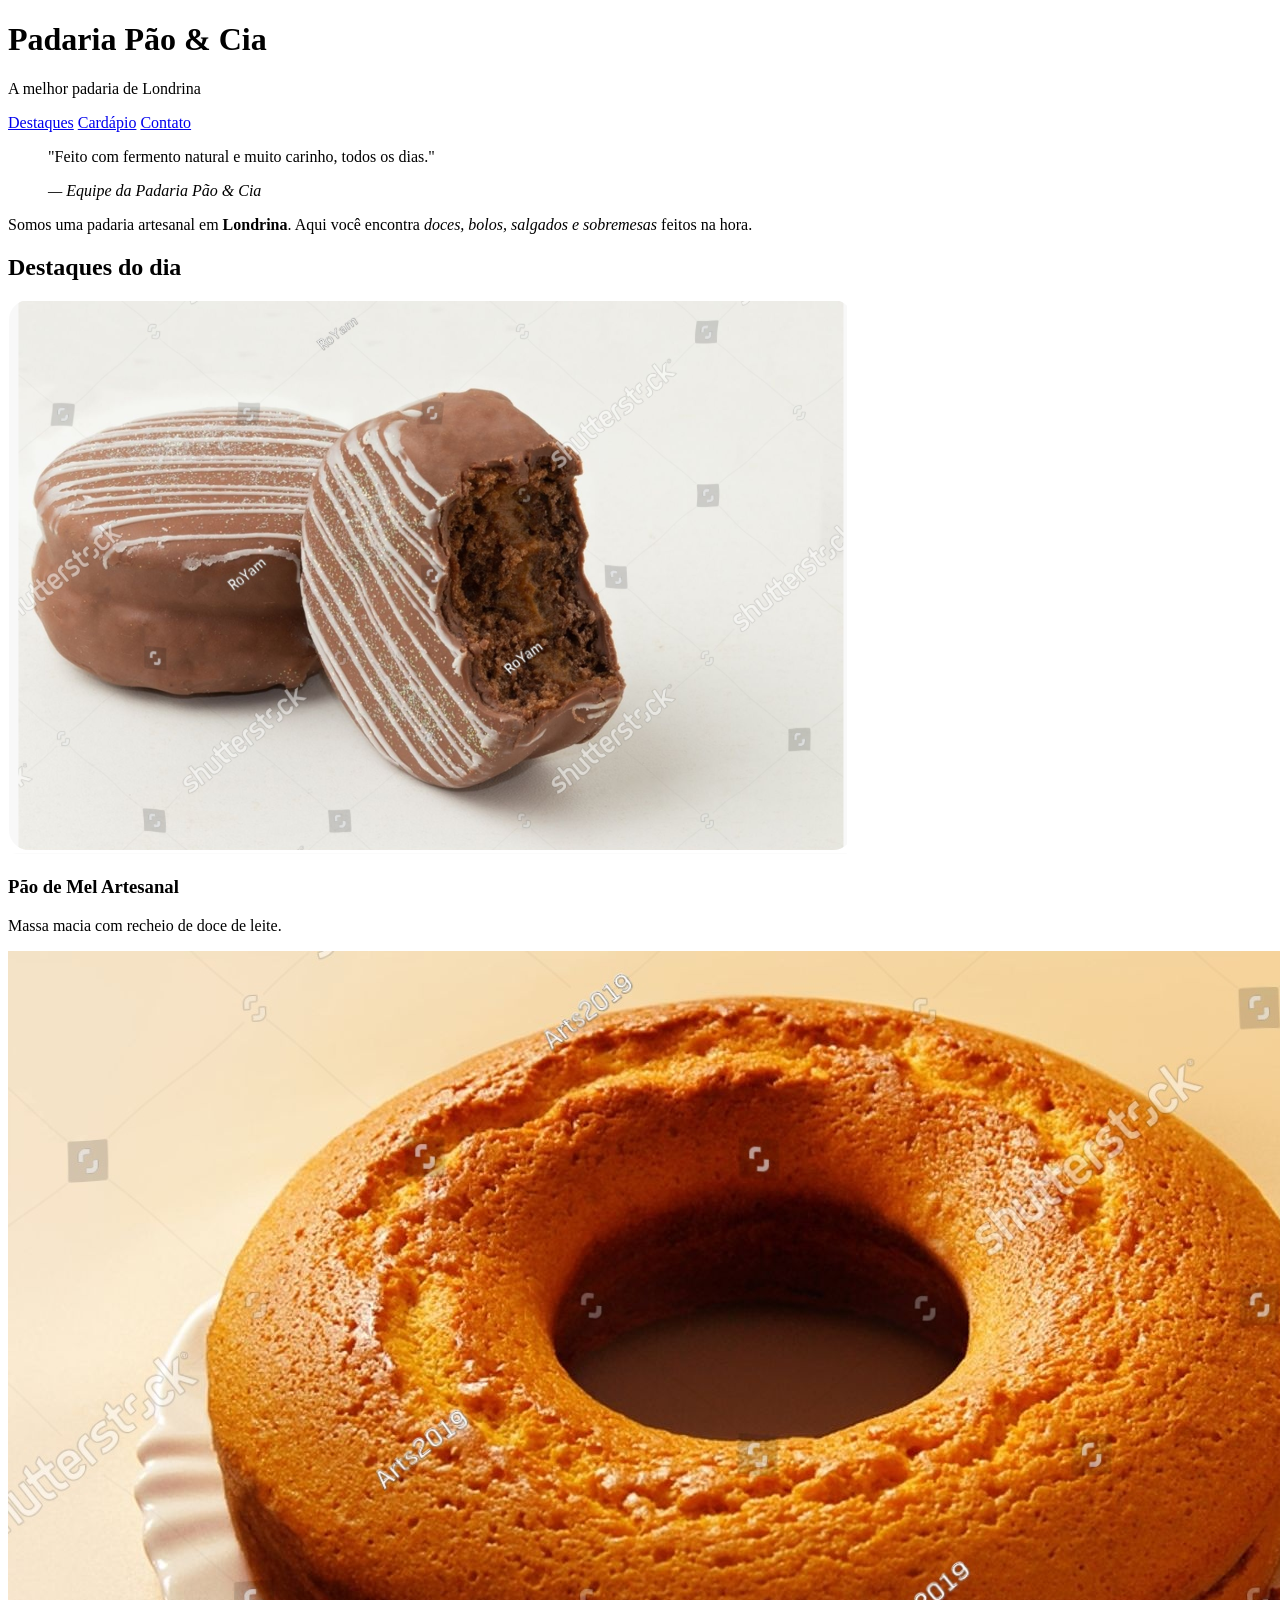
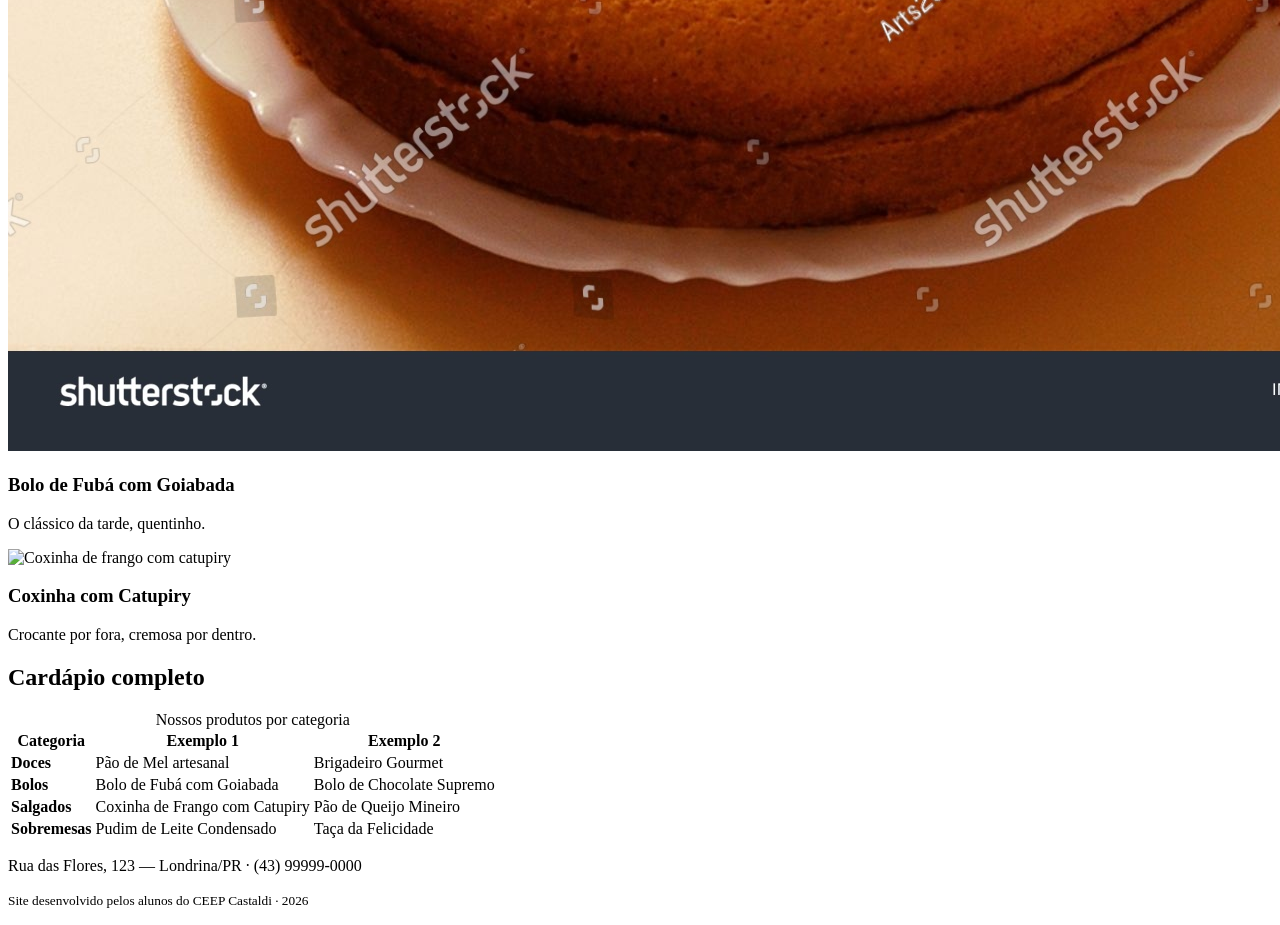
==== index.html @ 46a99c7f "ok" ====
<!DOCTYPE html>
<html lang="pt-BR">
<head>
    <meta charset="UTF-8">
    <meta name="viewport" content="width=device-width, initial-scale=1.0">
    <title>Padaria em Londrina</title>
    <link rel="stylesheet" href="style.css">
</head>
<body>

    <!-- CABEÇALHO: identidade + menu de navegação -->
    <header class="cabecalho">
        <h1>Padaria Pão &amp; Cia</h1>
        <p class="subtitulo">A melhor padaria de Londrina</p>
        <nav class="menu">
            <a href="#destaques">Destaques</a>
            <a href="#cardapio">Cardápio</a>
            <a href="#contato">Contato</a>
        </nav>
    </header>

    <main>

        <!-- APRESENTAÇÃO: tags de autoria (blockquote, cite, strong, em) -->
        <section class="intro">
            <blockquote>
                <p>"Feito com fermento natural e muito carinho, todos os dias."</p>
                <cite>— Equipe da Padaria Pão &amp; Cia</cite>
            </blockquote>
            <p>Somos uma padaria artesanal em <strong>Londrina</strong>. Aqui você encontra
               <em>doces, bolos, salgados e sobremesas</em> feitos na hora.</p>
        </section>

        <!-- DESTAQUES: cards em Flexbox -->
        <section id="destaques" class="destaques">
            <h2>Destaques do dia</h2>
            <div class="cards">
                <article class="card">
                    <!-- Troque a URL abaixo pelo caminho da sua foto: src="img/pao-de-mel.jpg" -->
                    <img src="pãodemel.png" alt="Pão de mel artesanal coberto com chocolate">
                    <h3>Pão de Mel Artesanal</h3>
                    <p>Massa macia com recheio de doce de leite.</p>
                </article>
                <article class="card">
                    <img src="bolodefuba" alt="Fatia de bolo de fubá com goiabada">
                    <h3>Bolo de Fubá com Goiabada</h3>
                    <p>O clássico da tarde, quentinho.</p>
                </article>
                <article class="card">
                    <img src="https://placehold.co/300x200?text=Coxinha" alt="Coxinha de frango com catupiry">
                    <h3>Coxinha com Catupiry</h3>
                    <p>Crocante por fora, cremosa por dentro.</p>
                </article>
            </div>
        </section>

        <!-- CARDÁPIO: a tabela original, agora semântica e estilizada -->
        <section id="cardapio" class="cardapio">
            <h2>Cardápio completo</h2>
            <table class="tabela-cardapio">
                <caption>Nossos produtos por categoria</caption>
                <thead>
                    <tr>
                        <th scope="col">Categoria</th>
                        <th scope="col">Exemplo 1</th>
                        <th scope="col">Exemplo 2</th>
                    </tr>
                </thead>
                <tbody>
                    <tr>
                        <td><strong>Doces</strong></td>
                        <td>Pão de Mel artesanal</td>
                        <td>Brigadeiro Gourmet</td>
                    </tr>
                    <tr>
                        <td><strong>Bolos</strong></td>
                        <td>Bolo de Fubá com Goiabada</td>
                        <td>Bolo de Chocolate Supremo</td>
                    </tr>
                    <tr>
                        <td><strong>Salgados</strong></td>
                        <td>Coxinha de Frango com Catupiry</td>
                        <td>Pão de Queijo Mineiro</td>
                    </tr>
                    <tr>
                        <td><strong>Sobremesas</strong></td>
                        <td>Pudim de Leite Condensado</td>
                        <td>Taça da Felicidade</td>
                    </tr>
                </tbody>
            </table>
        </section>

    </main>

    <!-- RODAPÉ -->
    <footer id="contato" class="rodape">
        <p>Rua das Flores, 123 — Londrina/PR · (43) 99999-0000</p>
        <p><small>Site desenvolvido pelos alunos do CEEP Castaldi · 2026</small></p>
    </footer>

</body>
</html>
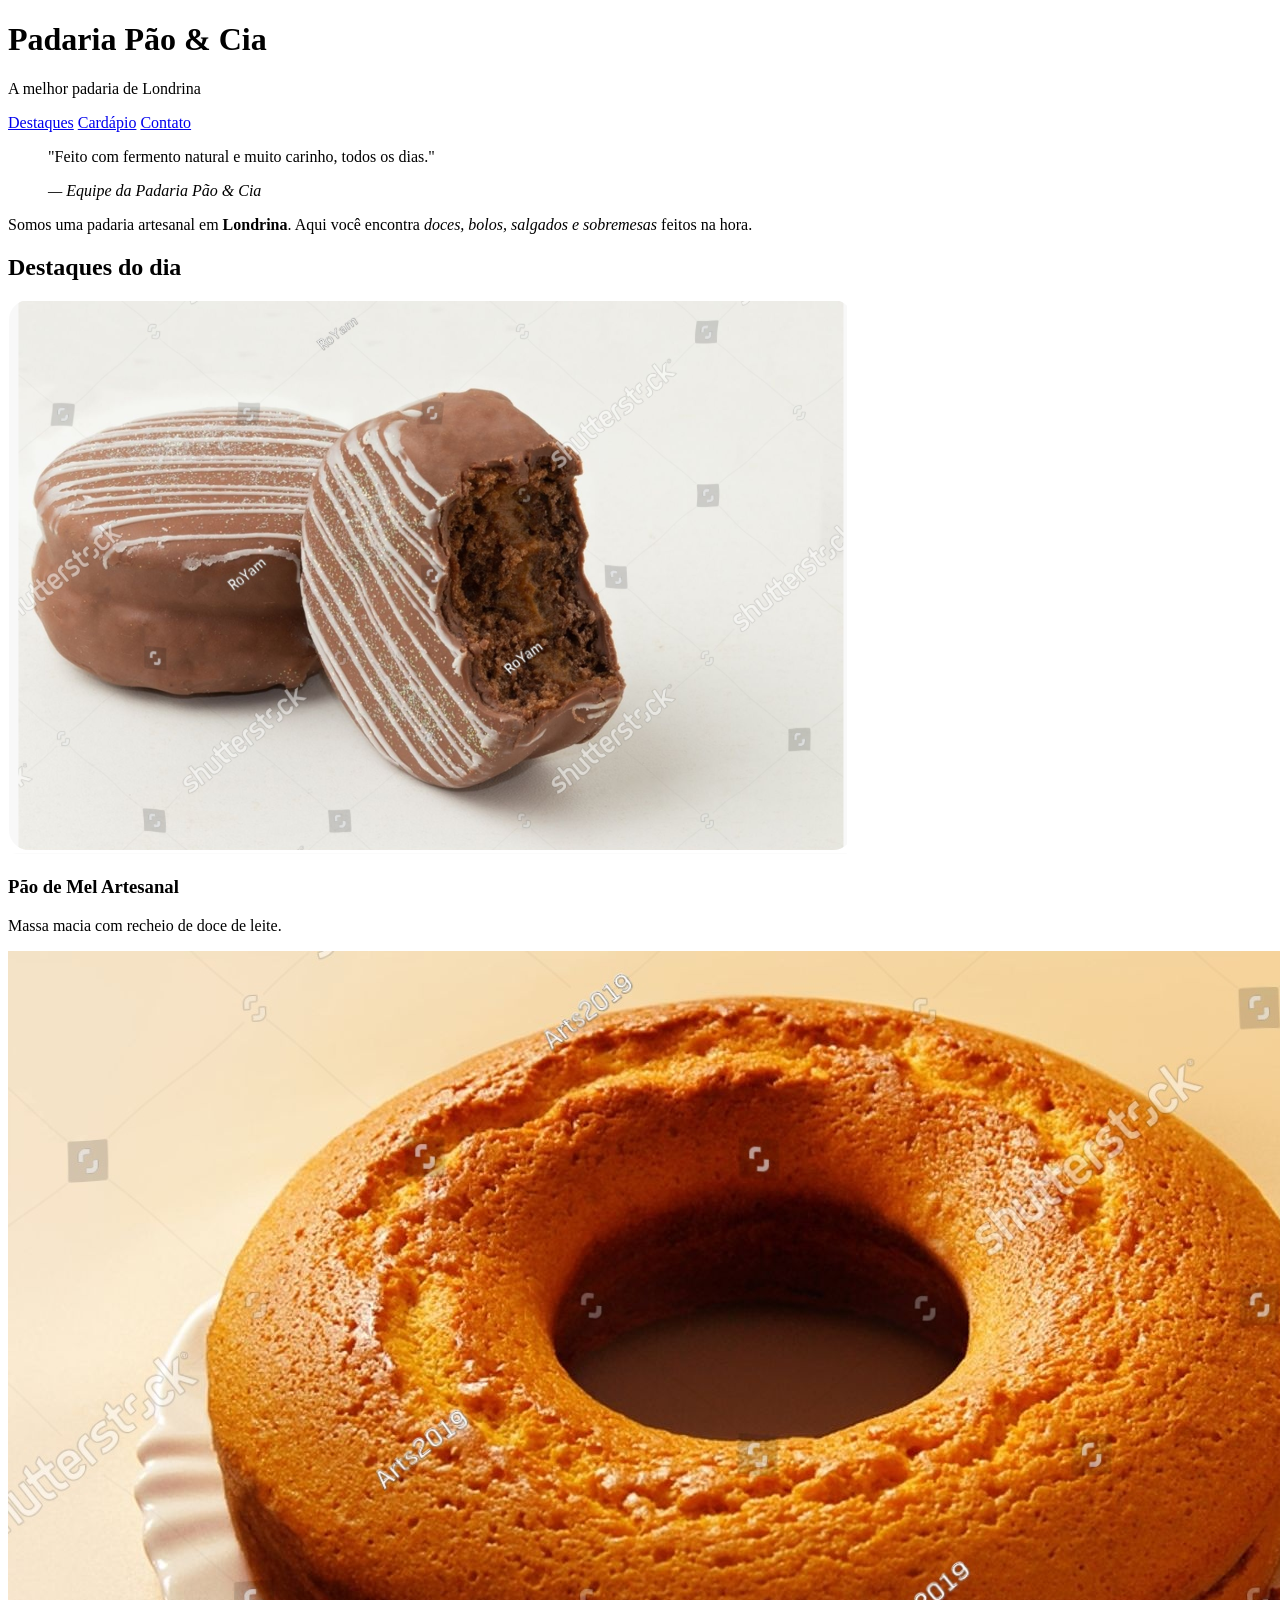
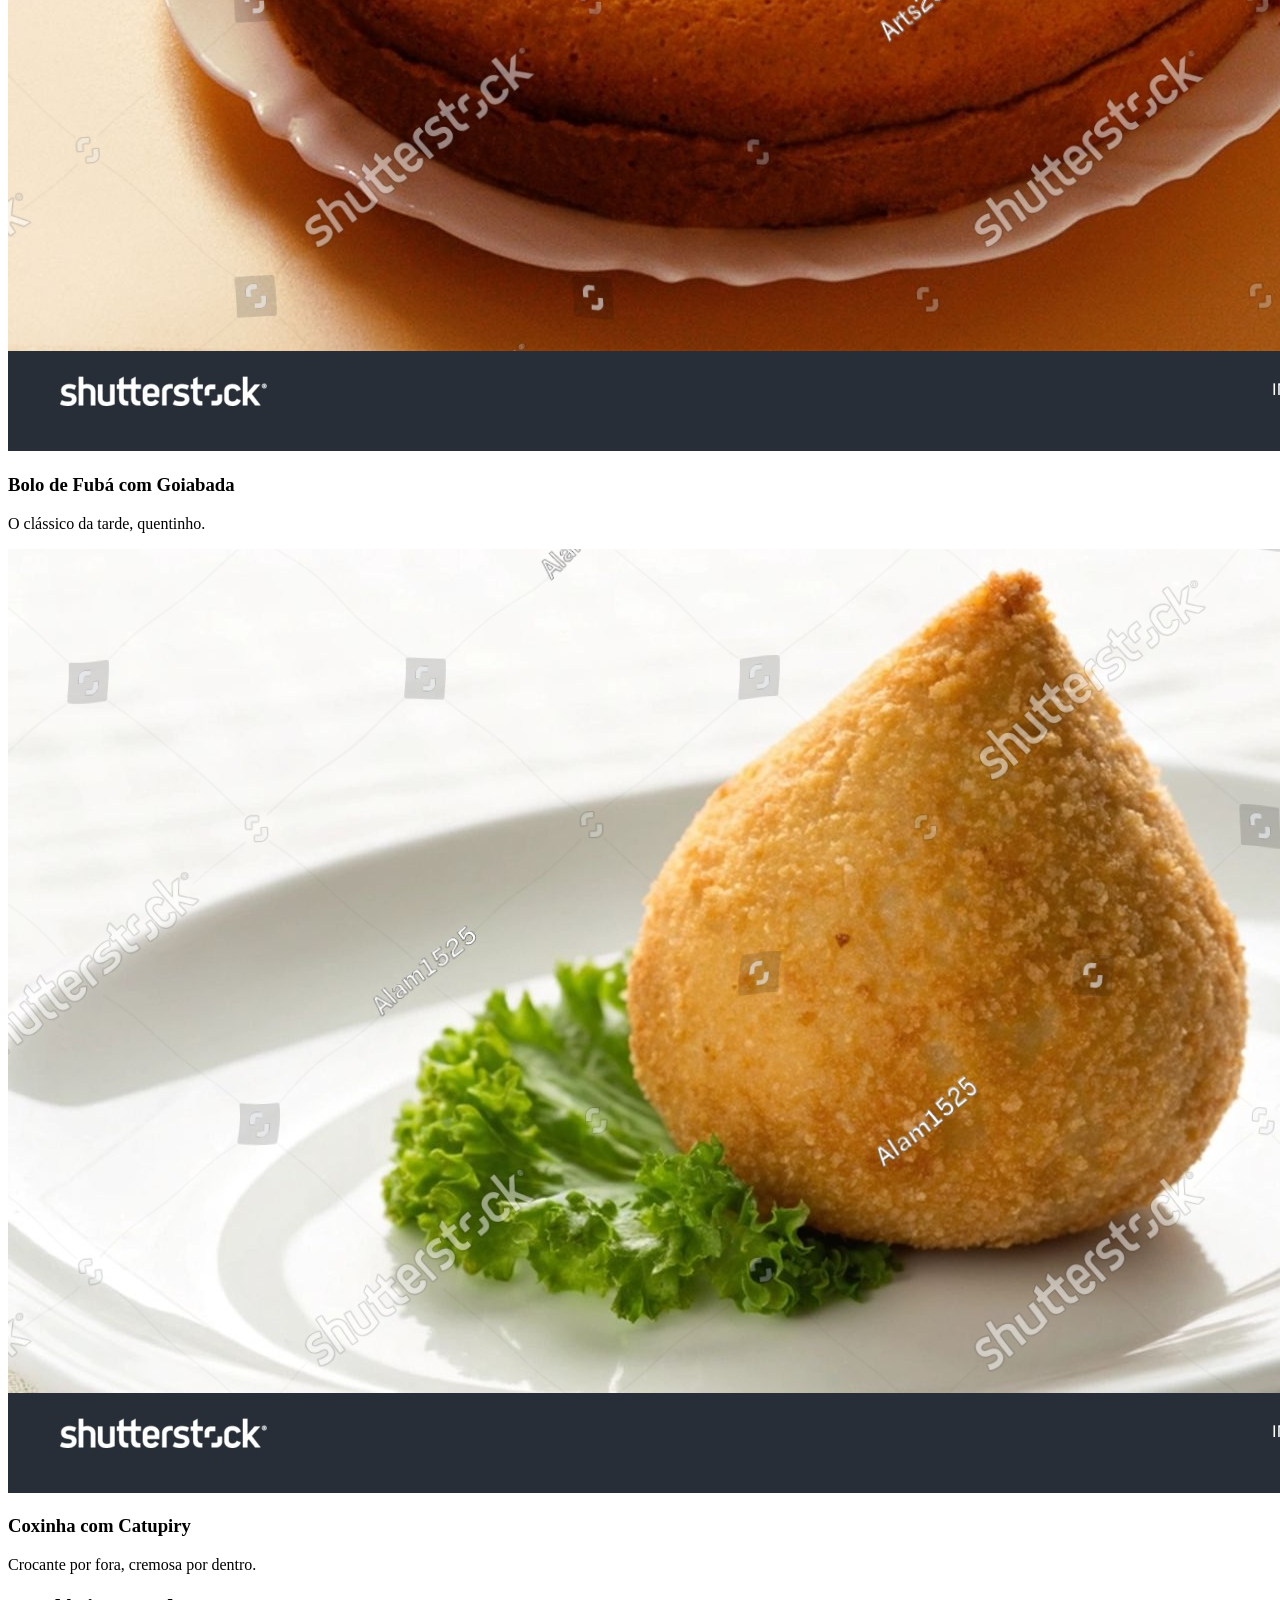
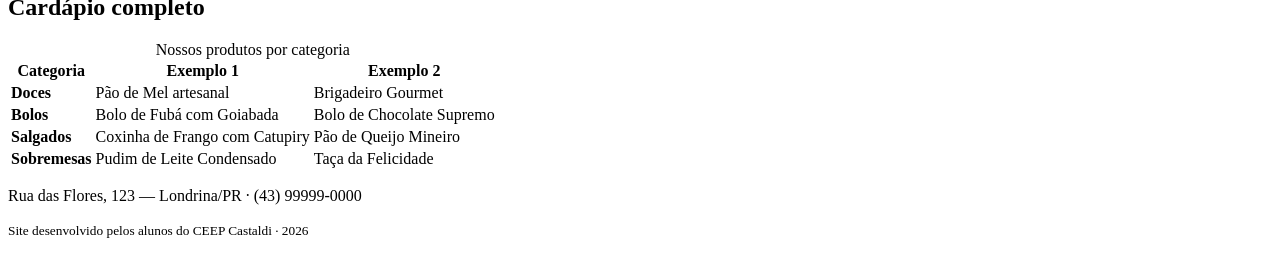
==== commit a6623304: "ok" ====
--- a/index.html
+++ b/index.html
@@ -42,12 +42,12 @@
                     <p>Massa macia com recheio de doce de leite.</p>
                 </article>
                 <article class="card">
-                    <img src="bolodefuba" alt="Fatia de bolo de fubá com goiabada">
+                    <img src="bolodefuba"alt="Fatia de bolo de fubá com goiabada">
                     <h3>Bolo de Fubá com Goiabada</h3>
                     <p>O clássico da tarde, quentinho.</p>
                 </article>
                 <article class="card">
-                    <img src="https://placehold.co/300x200?text=Coxinha" alt="Coxinha de frango com catupiry">
+                    <img src="coxinha.jpg" alt="Coxinha de frango com catupiry">
                     <h3>Coxinha com Catupiry</h3>
                     <p>Crocante por fora, cremosa por dentro.</p>
                 </article>
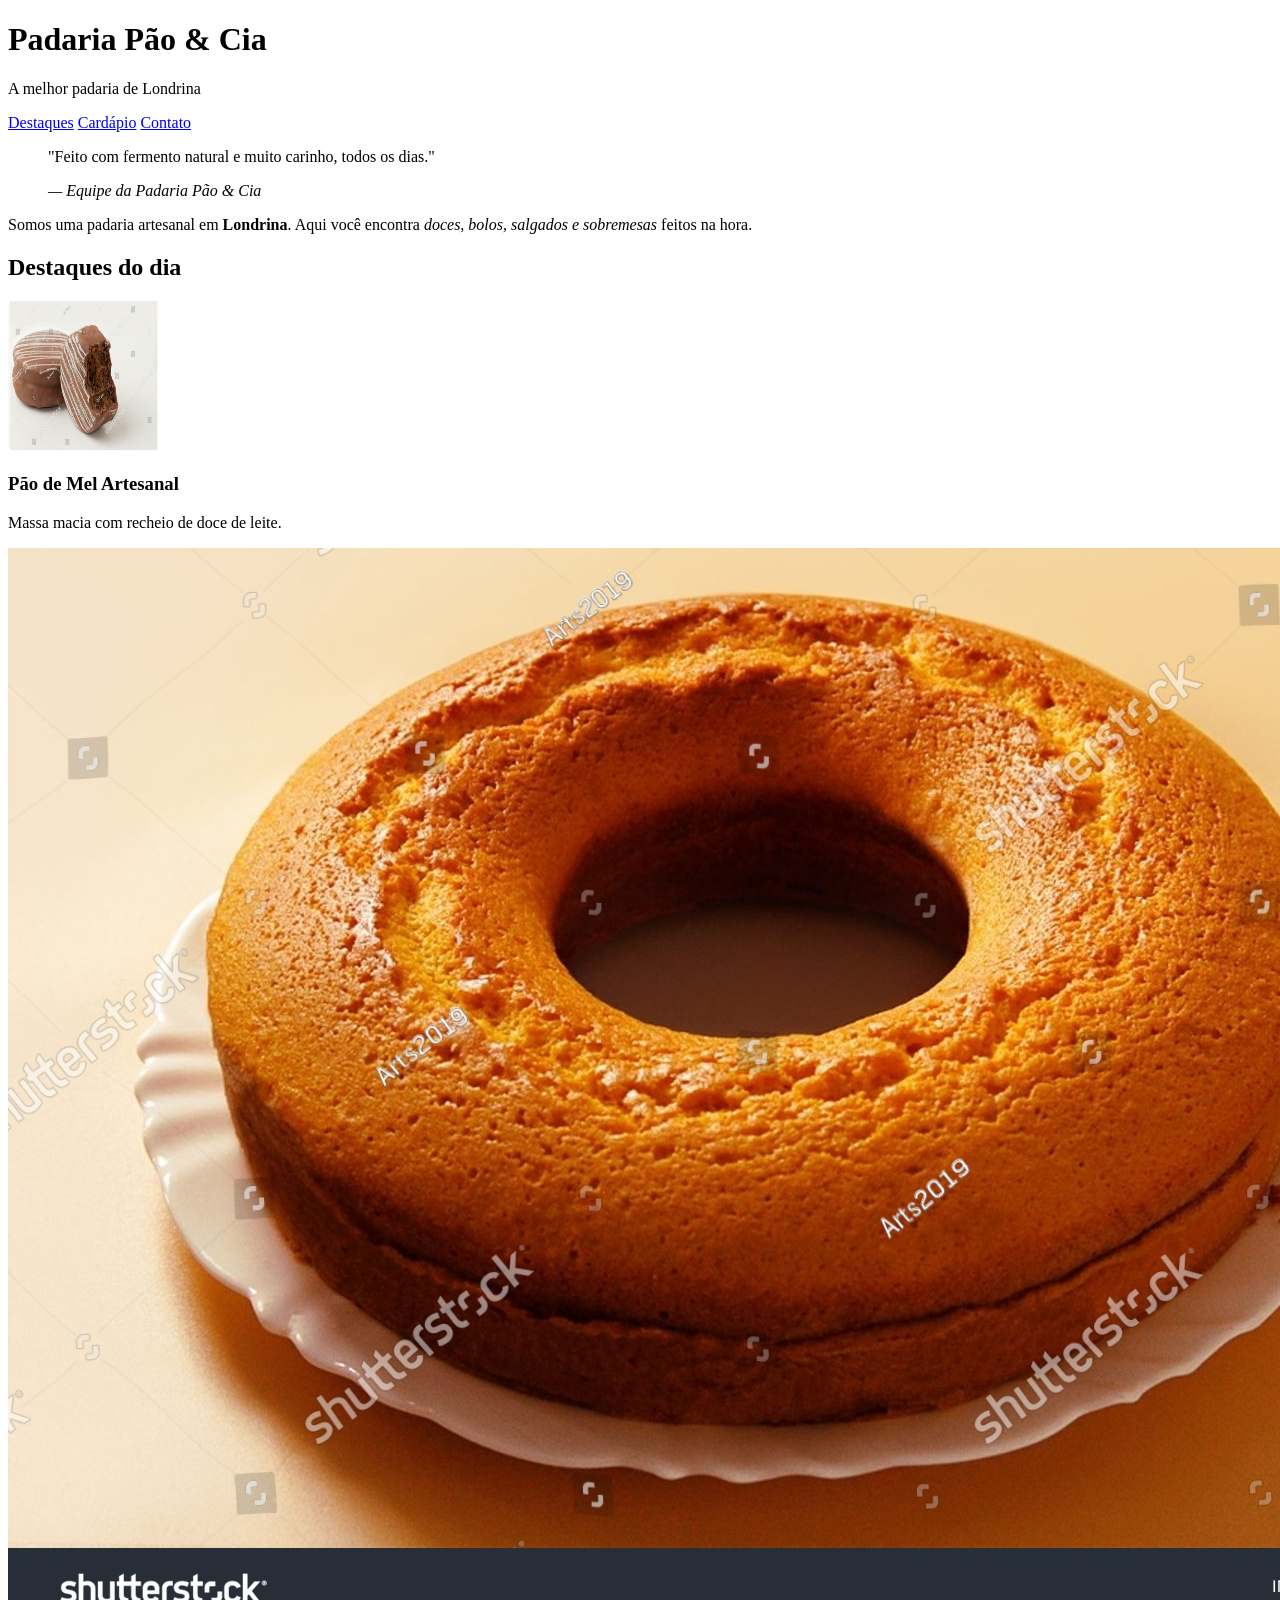
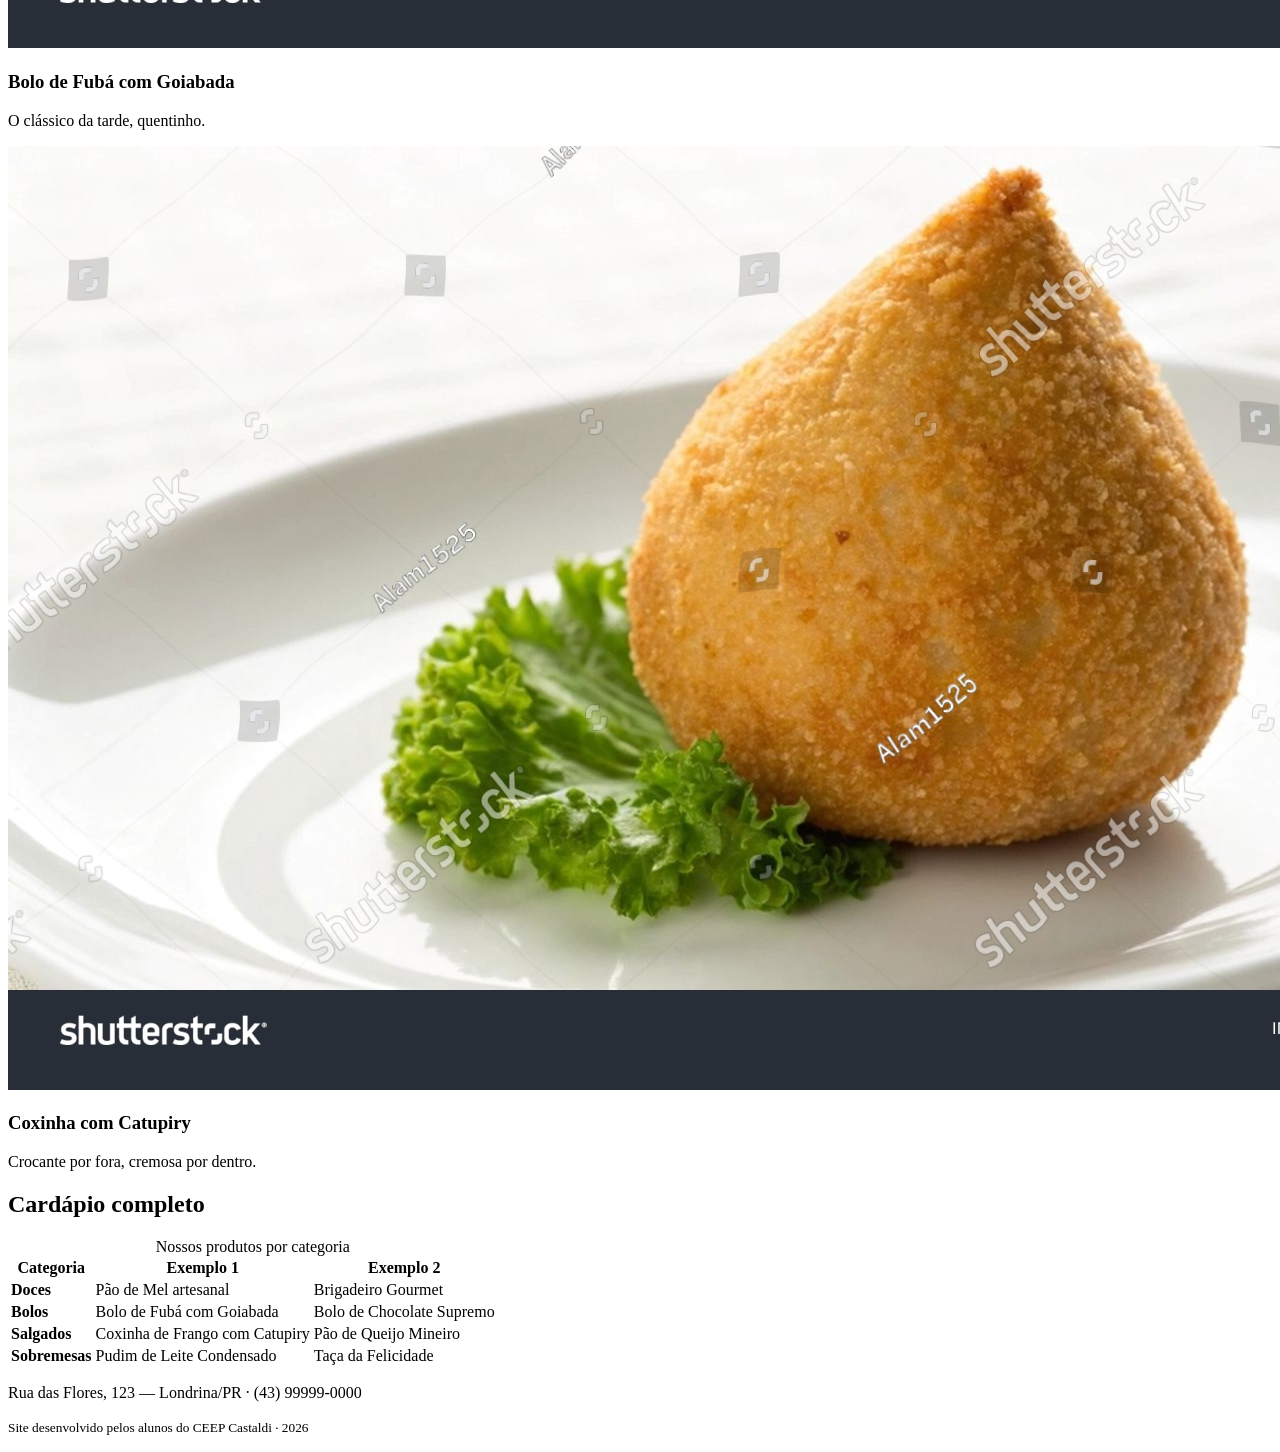
==== commit 1b3b42cc: "ok" ====
--- a/index.html
+++ b/index.html
@@ -37,7 +37,7 @@
             <div class="cards">
                 <article class="card">
                     <!-- Troque a URL abaixo pelo caminho da sua foto: src="img/pao-de-mel.jpg" -->
-                    <img src="pãodemel.png" alt="Pão de mel artesanal coberto com chocolate">
+                    <img src="pãodemel.png" alt="Pão de mel artesanal coberto com chocolate" width="150" height="150">
                     <h3>Pão de Mel Artesanal</h3>
                     <p>Massa macia com recheio de doce de leite.</p>
                 </article>
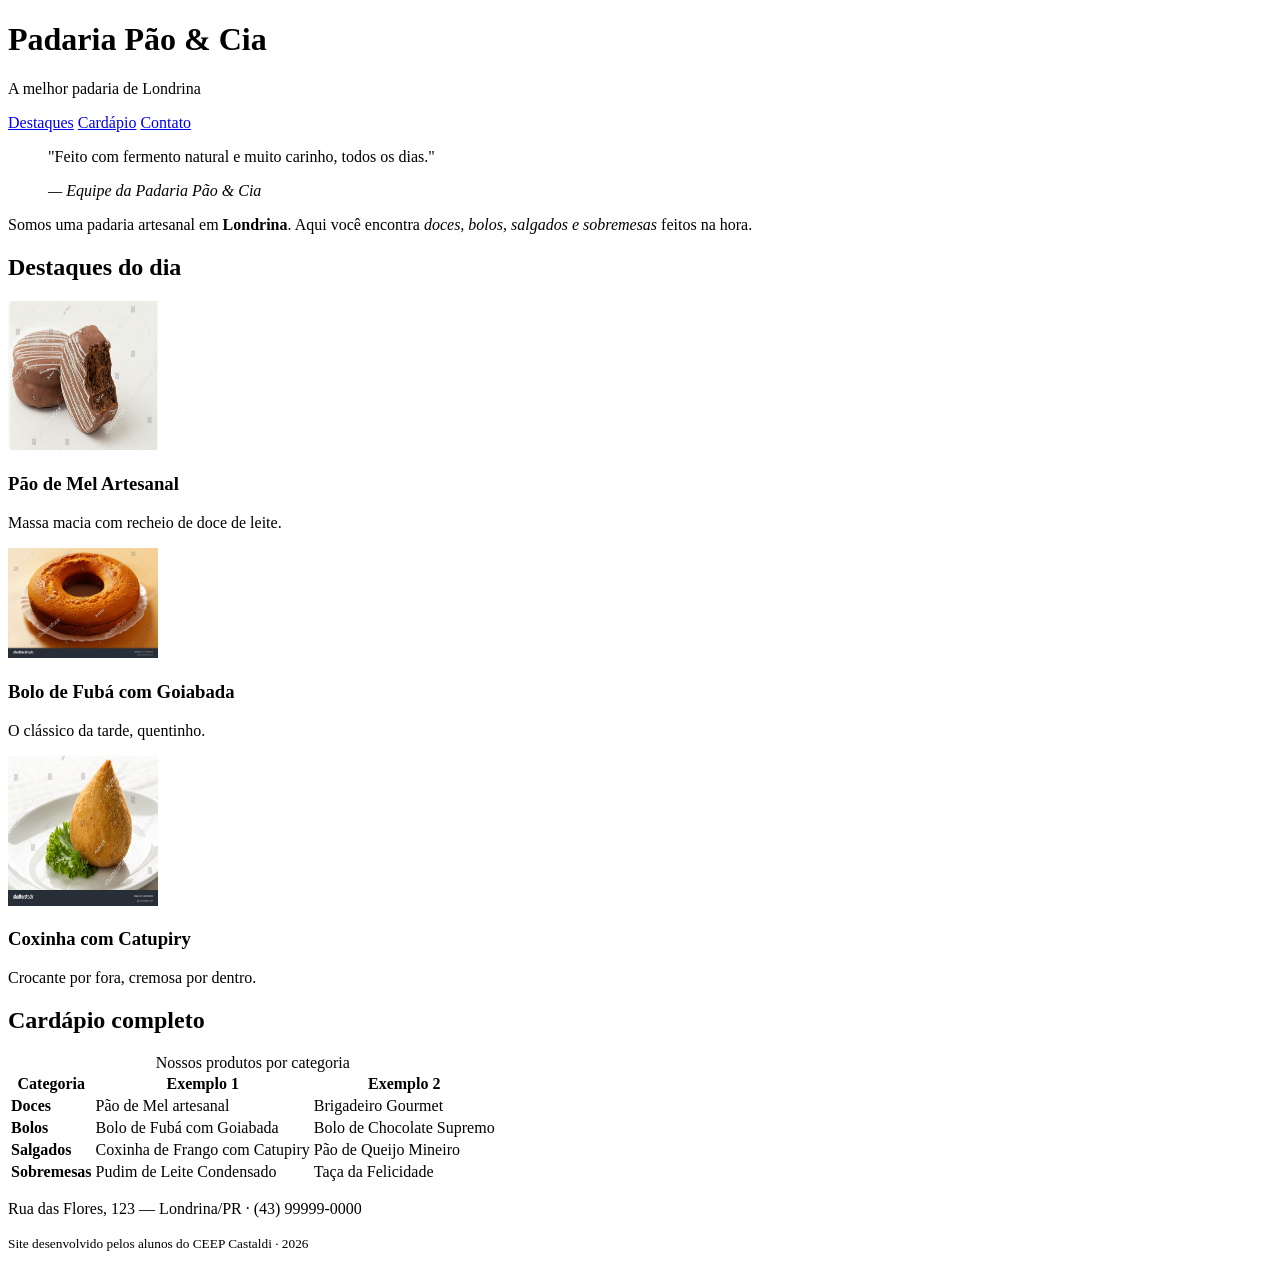
==== commit d6c59eca: "ok" ====
--- a/index.html
+++ b/index.html
@@ -42,12 +42,12 @@
                     <p>Massa macia com recheio de doce de leite.</p>
                 </article>
                 <article class="card">
-                    <img src="bolodefuba"alt="Fatia de bolo de fubá com goiabada">
+                    <img src="bolodefuba"alt="Fatia de bolo de fubá com goiabada" width="150 height150">
                     <h3>Bolo de Fubá com Goiabada</h3>
                     <p>O clássico da tarde, quentinho.</p>
                 </article>
                 <article class="card">
-                    <img src="coxinha.jpg" alt="Coxinha de frango com catupiry">
+                    <img src="coxinha.jpg" alt="Coxinha de frango com catupiry" width="150" height="150">
                     <h3>Coxinha com Catupiry</h3>
                     <p>Crocante por fora, cremosa por dentro.</p>
                 </article>
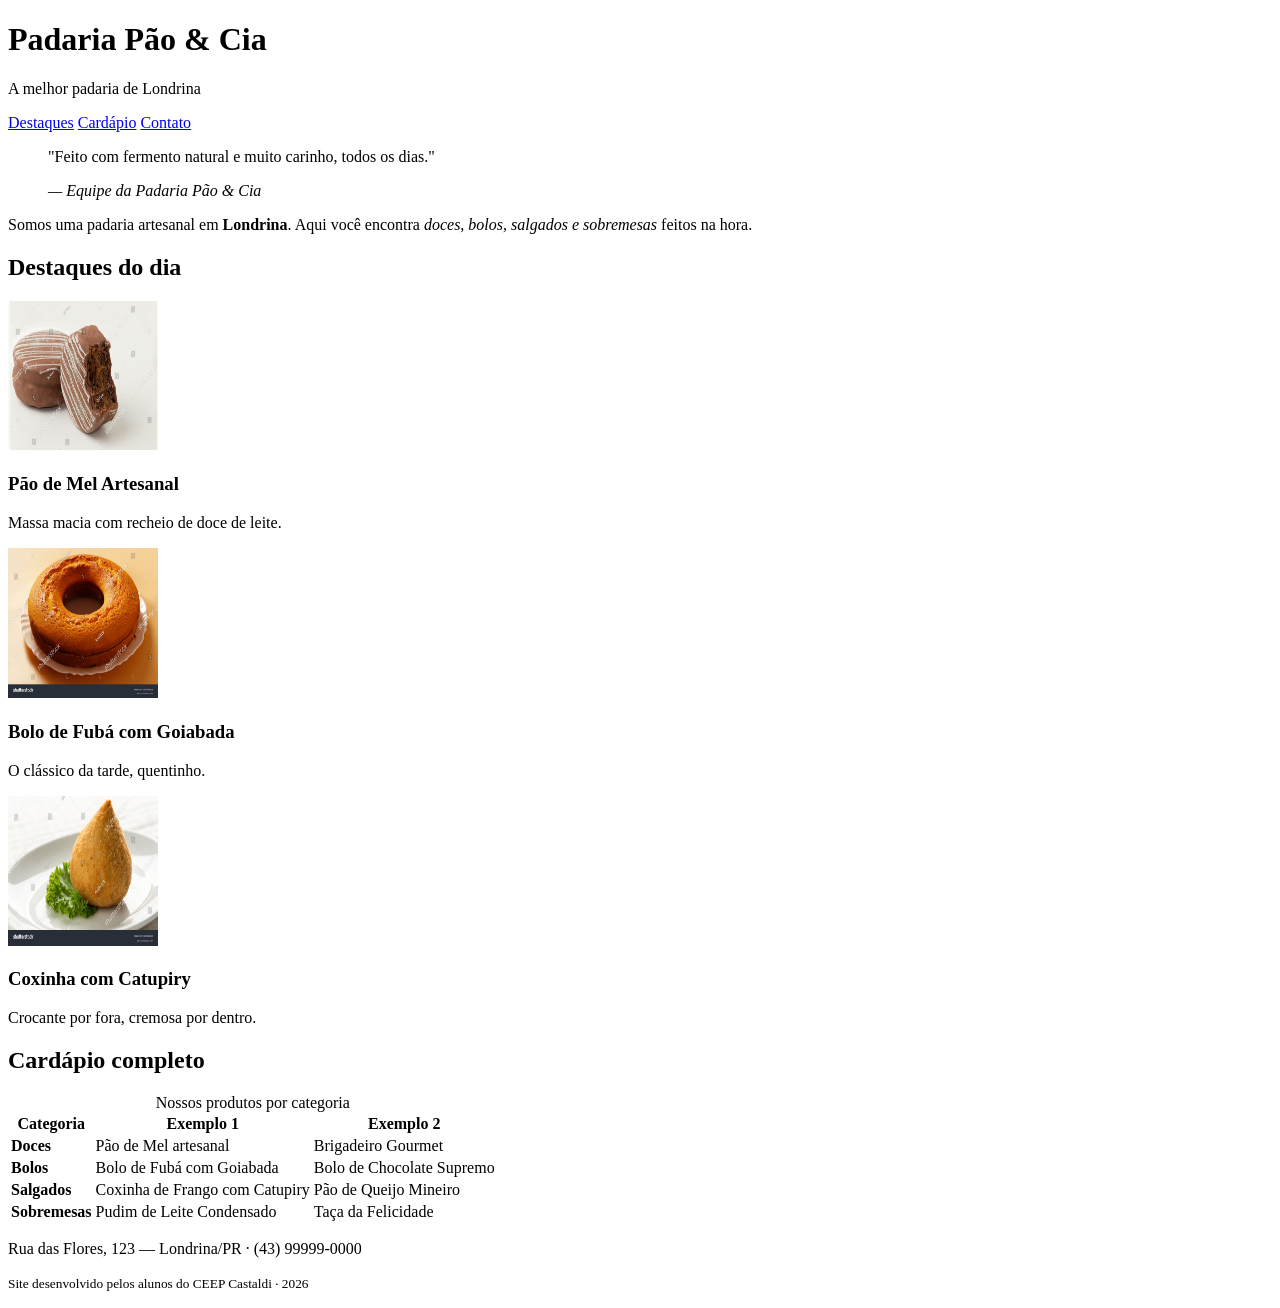
==== commit 0c7cc721: "ok" ====
--- a/index.html
+++ b/index.html
@@ -42,7 +42,7 @@
                     <p>Massa macia com recheio de doce de leite.</p>
                 </article>
                 <article class="card">
-                    <img src="bolodefuba"alt="Fatia de bolo de fubá com goiabada" width="150 height150">
+                    <img src="bolodefuba"alt="Fatia de bolo de fubá com goiabada" width="150" height="150">
                     <h3>Bolo de Fubá com Goiabada</h3>
                     <p>O clássico da tarde, quentinho.</p>
                 </article>
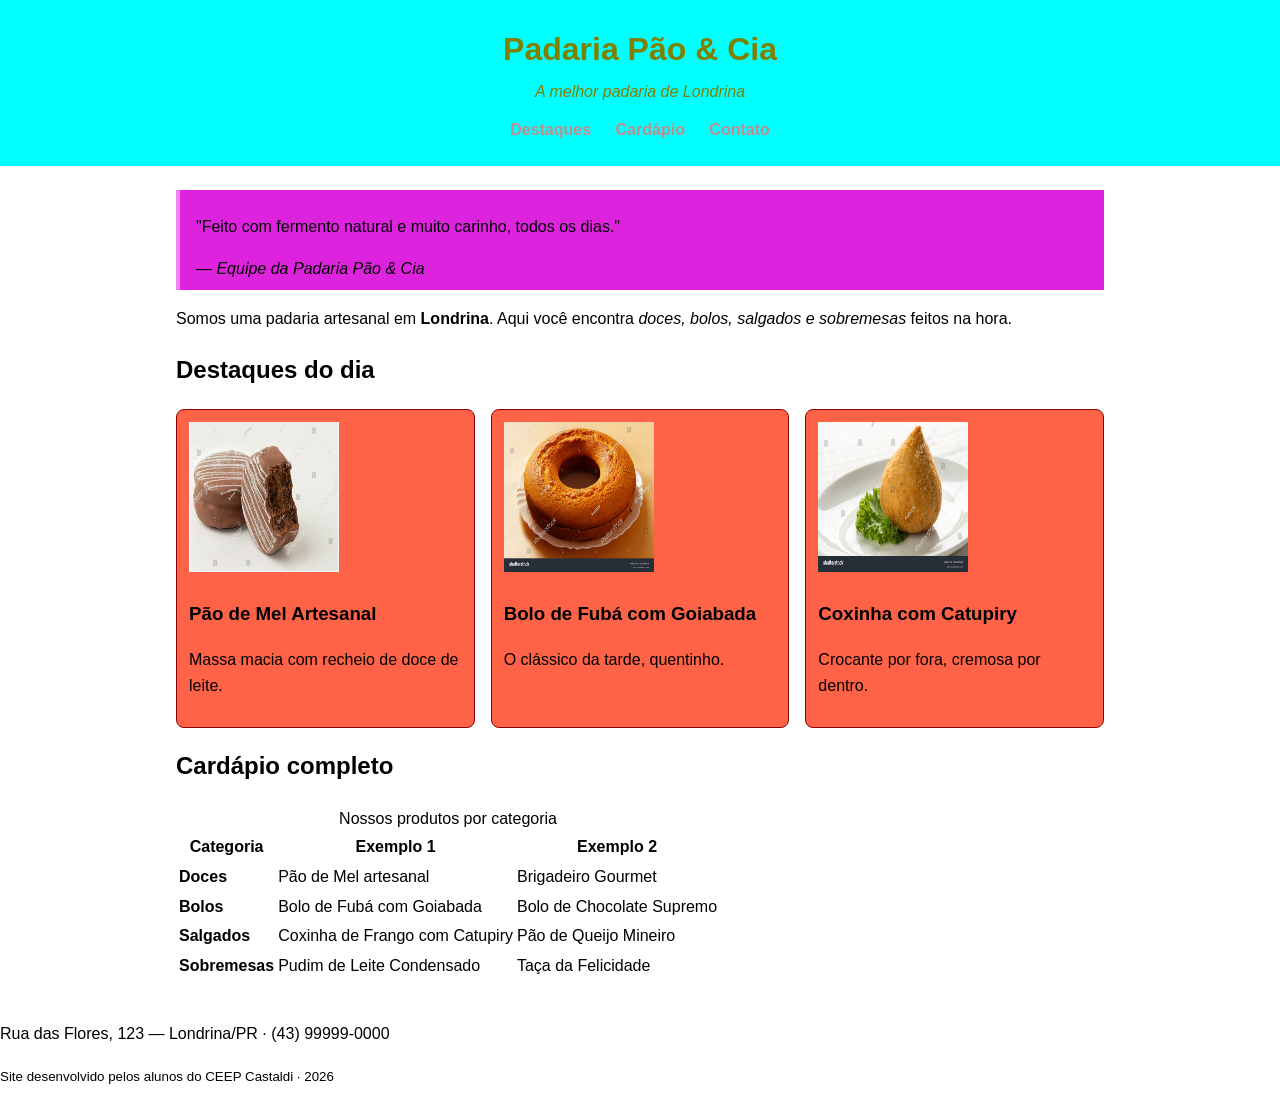
==== commit 786be27b: "ok" ====
--- a/index.html
+++ b/index.html
@@ -14,7 +14,7 @@
         <p class="subtitulo">A melhor padaria de Londrina</p>
         <nav class="menu">
             <a href="#destaques">Destaques</a>
-            <a href="#cardapio">Cardápio</a>
+            <a href="cardapio.html">Cardápio</a>
             <a href="#contato">Contato</a>
         </nav>
     </header>
--- a/style.css
+++ b/style.css
@@ -0,0 +1,119 @@
+/* =========================================================
+ PADARIA PÃO & CIA — CSS do Encontro 1
+  Paleta com contraste aprovado no padrão WCAG AA 
+   ========================================================= */
+
+         /* box-sizing: a largura já inclui padding e borda (Box Model) */
+         * {
+             box-sizing: border-box;
+             }
+
+             body {
+                 font-family: Arial, Helvetica, sans-serif;
+                     line-height: 1.6;
+                         margin: 0;
+                             color: #6a5acd             /* marrom escuro (texto) */
+                                 background-color: #2f4f4f;  /* creme (fundo) */
+                                 }
+
+                                 /* ===== Cabeçalho ===== */
+                                 .cabecalho {
+                                     background-color: #00FFFF;  /* âmbar escuro — texto branco tem contraste AA */
+                                         color: #808000;
+                                             text-align: center;
+                                                 padding: 24px 16px;
+                                                 }
+
+                                                 .cabecalho h1 {
+                                                     margin: 0;
+                                                     }
+
+                                                     .subtitulo {
+                                                         margin: 4px 0 12px;
+                                                             font-style: italic;
+                                                             }
+
+                                                             .menu a {
+                                                                 color: #BC8F8F;
+                                                                     text-decoration: none;
+                                                                         margin: 0 10px;
+                                                                             font-weight: bold;
+                                                                             }
+
+                                                                             .menu a:hover {
+                                                                                 text-decoration: underline;
+                                                                                 }
+
+                                                                                 /* ===== Área central ===== */
+                                                                                 main {
+                                                                                     max-width: 960px;
+                                                                                         margin: 0 auto;    /* centraliza a página */
+                                                                                             padding: 24px 16px;
+                                                                                             }
+
+                                                                                             blockquote {
+                                                                                                 border-left: 4px solid #ee82ee;
+                                                                                                     margin: 0 0 16px;
+                                                                                                         padding: 8px 16px;
+                                                                                                             background-color: #de23de;
+                                                                                                             }
+
+                                                                                                             /* ===== Cards de destaque (Flexbox) ===== */
+                                                                                                             .cards {
+                                                                                                                 display: flex;         /* coloca os cards lado a lado */
+                                                                                                                     flex-wrap: wrap;       /* quebra a linha em telas menores */
+                                                                                                                         gap: 16px;             /* espaço entre os cards */
+                                                                                                                         }
+
+                                                                                                                         .card {
+                                                                                                                             flex: 1 1 250px;       /* cresce, encolhe, largura base 250px */
+                                                                                                                                 border: 1px solid #8b0000;
+                                                                                                                                     border-radius: 8px;
+                                                                                                                                         padding: 12px;
+                                                                                                                                             background-color: #ff6347;
+
+                                                                                                                                             .card img {
+                                                                                                                                                 width: 100%;
+                                                                                                                                                     height: 180px;
+                                                                                                                                                         object-fit: cover;     /* recorta a imagem sem deformar */
+                                                                                                                                                             border-radius: 6px;
+                                                                                                                                                             }
+
+                                                                                                                                                             .card h3 {
+                                                                                                                                                                 margin: 8px 0 4px;
+                                                                                                                                                                 }
+
+                                                                                                                                                                 /* ===== Tabela do cardápio ===== */
+                                                                                                                                                                 .tabela-cardapio {
+                                                                                                                                                                     width: 100%;
+                                                                                                                                                                         border-collapse: collapse;   /* junta as bordas das células */
+                                                                                                                                                                             margin-top: 8px;
+                                                                                                                                                                             }
+
+                                                                                                                                                                             .tabela-cardapio caption {
+                                                                                                                                                                                 text-align: left;
+                                                                                                                                                                                     font-style: italic;
+                                                                                                                                                                                         margin-bottom: 8px;
+                                                                                                                                                                                         }
+
+                                                                                                                                                                                         .tabela-cardapio th,
+                                                                                                                                                                                         .tabela-cardapio td {
+                                                                                                                                                                                             border: 1px solid #ffa500;
+                                                                                                                                                                                                 padding: 10px;
+                                                                                                                                                                                                     text-align: left;
+                                                                                                                                                                                                     }
+
+                                                                                                                                                                                                     .tabela-cardapio thead {
+                                                                                                                                                                                                         background-color: #ffd700;
+                                                                                                                                                                                                             color: #FFFFFF;
+                                                                                                                                                                                                             }
+
+                                                                                                                                                                                                             /* ===== Rodapé ===== */
+                                                                                                                                                                                                             .rodape {
+                                                                                                                                                                                                                 background-color: #ffff00;
+                                                                                                                                                                                                                     color: #f0f8ff;
+                                                                                                                                                                                                                         text-align: center;
+                                                                                                                                                                                                                             padding: 16px;
+                                                                                                                                                                                                                                 margin-top: 24px;
+                                                                                                                                                                                                                                 }
+                                                                                                                                                                                                                                 Exibindo style.css…
